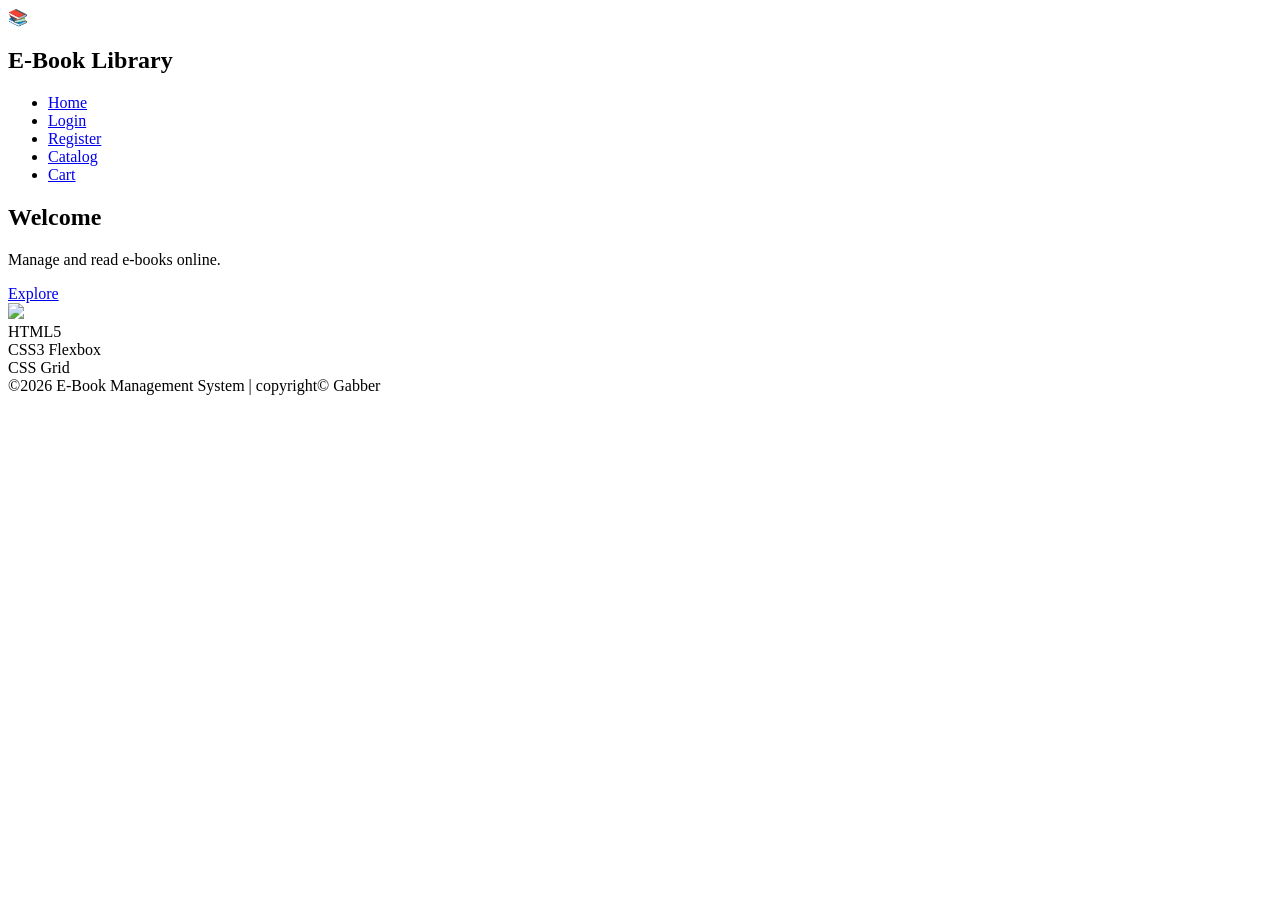
==== index.html @ 4190cb61 "Add files via upload" ====
<!DOCTYPE html>
<html>
    <head>
        <meta charset="UTF-8">
        <title>Home</title>
        <link rel="stylesheet" href="css/style.css">
    </head>
    <body>
        <header>
            <div class="logo">
                <div class="c">📚</div>
                <h2>E-Book Library</h2>
                <div class="s"></div>
            </div>
            <nav>
                <ul>
                    <li><a href="index.html" class="active">Home</a>
                    </li>
                    <li><a href="login.html">Login</a>
                    </li><li><a href="register.html">Register</a>
                    </li><li><a href="catalog.html">Catalog</a>
                    </li><li><a href="cart.html">Cart</a>
                    </li>
                </ul>
            </nav>
        </header>
        
        
        <section class="hero">
            <div>
                <h1>Welcome</h1>
                <p>Manage and read e-books online.</p>
                <a class="btn" href="catalog.html">Explore</a>
            </div>
            <img src="./images/hero.jpg">
        </section>
        
        <section class="features">
            <div class="card">HTML5</div>
            <div class="card">CSS3 Flexbox</div>
            <div class="card">CSS Grid</div>
        </section>
        
        <footer>©2026 E-Book Management System | copyright© Gabber 

        

        </footer>
    </body>
</html>
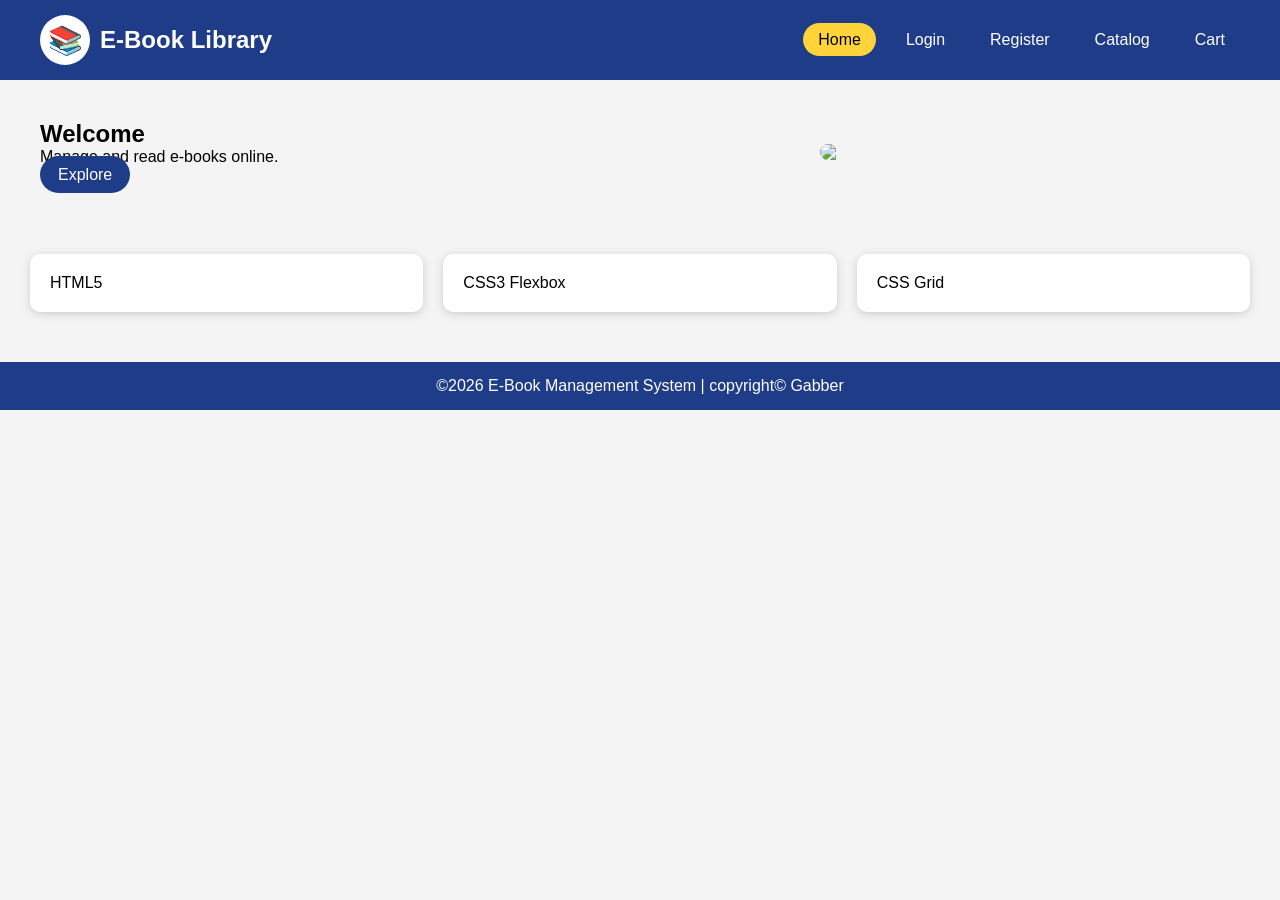
==== commit e1dd8564: "Add files via upload" ====
--- a/index.html
+++ b/index.html
@@ -3,7 +3,7 @@
     <head>
         <meta charset="UTF-8">
         <title>Home</title>
-        <link rel="stylesheet" href="css/style.css">
+        <link rel="stylesheet" href="style.css">
     </head>
     <body>
         <header>
@@ -32,7 +32,7 @@
                 <p>Manage and read e-books online.</p>
                 <a class="btn" href="catalog.html">Explore</a>
             </div>
-            <img src="./images/hero.jpg">
+            <img src="./hero.jpg">
         </section>
         
         <section class="features">
--- a/style.css
+++ b/style.css
@@ -0,0 +1,21 @@
+*{margin:0;padding:0;box-sizing:border-box;font-family:Arial,sans-serif}
+body{background:#f4f4f4}
+header{display:flex;justify-content:space-between;align-items:center;background:#1f3c88;color:#fff;padding:15px 40px}
+.logo{display:flex;align-items:center;gap:10px}
+.logo .c{width:50px;height:50px;border-radius:50%;background:#fff;color:#1f3c88;display:flex;align-items:center;justify-content:center;font-size:28px}
+nav ul{display:flex;list-style:none;gap:15px}
+nav a{text-decoration:none;color:#fff;padding:8px 15px;border-radius:20px}
+.active,nav a:hover{background:#ffd43b;color:#000}
+.hero{display:flex;justify-content:space-between;align-items:center;padding:40px}
+.hero img{width:420px;border-radius:12px}
+.btn{background:#1f3c88;color:#fff;padding:10px 18px;border-radius:20px;text-decoration:none}
+.features,.books{display:grid;grid-template-columns:repeat(auto-fit,minmax(220px,1fr));gap:20px;padding:30px}
+.card{background:#fff;padding:20px;border-radius:10px;box-shadow:0 2px 8px #ccc}
+.center{display:flex;justify-content:center;align-items:center;padding:40px}
+.form{background:#fff;padding:25px;border-radius:10px;width:420px;display:flex;flex-direction:column;gap:12px}
+.form input,.form textarea,.form select{padding:10px}
+.form button{padding:10px;background:#1f3c88;color:#fff;border:none}
+.table{padding:30px}
+.table table{width:100%;border-collapse:collapse;background:#fff}
+.table th,.table td{border:1px solid #ccc;padding:10px;text-align:center}
+footer{text-align:center;background:#1f3c88;color:#fff;padding:15px;margin-top:20px}
